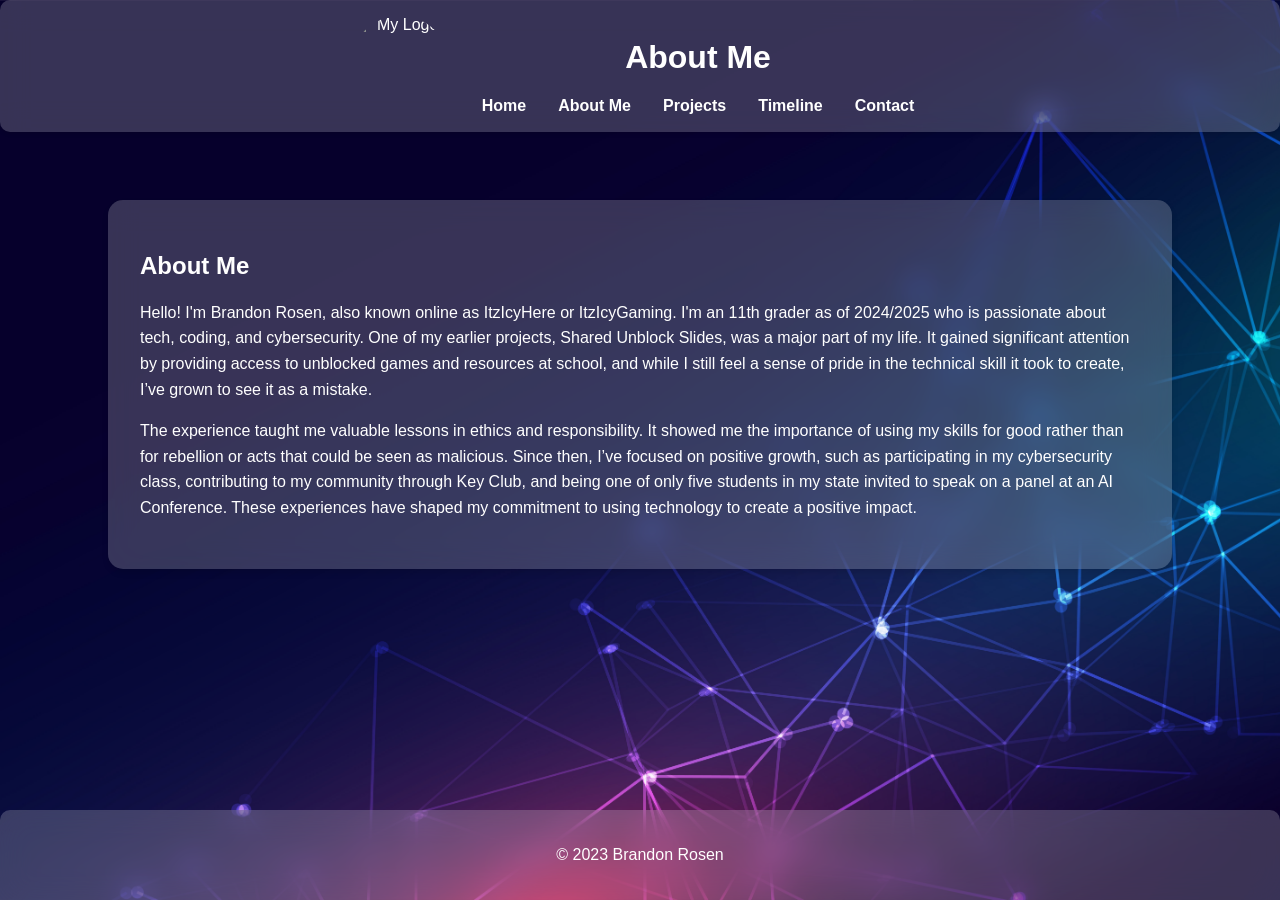
==== about.html @ f00a90a2 "Add files via upload" ====
<!DOCTYPE html>
<html lang="en">
<head>
    <meta charset="UTF-8">
    <meta name="viewport" content="width=device-width, initial-scale=1.0">
    <title>About Me - My Portfolio</title>
    <link rel="stylesheet" href="styles.css">
    <link rel="stylesheet" href="https://cdnjs.cloudflare.com/ajax/libs/font-awesome/6.0.0-beta3/css/all.min.css">
</head>
<body>
    <header>
        <div class="header-content">
            <img src="/images/logo.png" alt="My Logo" class="logo">
            <div>
                <h1>About Me</h1>
                <nav>
                    <ul>
                        <li><a href="index.html">Home</a></li>
                        <li><a href="about.html">About Me</a></li>
                        <li><a href="projects.html">Projects</a></li>
                        <li><a href="timeline.html">Timeline</a></li>
                        <li><a href="contact.html">Contact</a></li>
                    </ul>
                </nav>
            </div>
        </div>
    </header>
    <main class="container">
        <section id="about">
            <h2>About Me</h2>
            <p>Hello! I'm Brandon Rosen, also known online as ItzIcyHere or ItzIcyGaming. I'm an 11th grader as of 2024/2025 who is passionate about tech, coding, and cybersecurity. One of my earlier projects, Shared Unblock Slides, was a major part of my life. It gained significant attention by providing access to unblocked games and resources at school, and while I still feel a sense of pride in the technical skill it took to create, I’ve grown to see it as a mistake.</p>
            <p>The experience taught me valuable lessons in ethics and responsibility. It showed me the importance of using my skills for good rather than for rebellion or acts that could be seen as malicious. Since then, I’ve focused on positive growth, such as participating in my cybersecurity class, contributing to my community through Key Club, and being one of only five students in my state invited to speak on a panel at an AI Conference. These experiences have shaped my commitment to using technology to create a positive impact.</p>
        </section>
    </main>
    <footer>
        <p>&copy; 2023 Brandon Rosen</p>
    </footer>
</body>
</html>
---- styles.css ----
body {
    font-family: 'Segoe UI', Tahoma, Geneva, Verdana, sans-serif;
    margin: 0;
    padding: 0;
    background: url('/images/background.jpg') no-repeat center center fixed;
    background-size: cover;
    color: #fff;
    overflow-x: hidden;
}

header {
    background-color: rgba(255, 255, 255, 0.2);
    color: #fff;
    padding: 1rem 0;
    text-align: center;
    box-shadow: 0 2px 4px rgba(0, 0, 0, 0.1);
    backdrop-filter: blur(15px);
    border-radius: 10px;
    width: 100%;
    position: fixed;
    top: 0;
    z-index: 1000;
}

.header-content {
    display: flex;
    align-items: center;
    justify-content: center;
}

.logo {
    width: 100px;
    height: 100px;
    border-radius: 50%;
    object-fit: cover;
    margin-right: 1rem;
}

nav ul {
    list-style: none;
    padding: 0;
    display: flex;
    justify-content: center;
    margin: 0;
}

nav ul li {
    margin: 0 1rem;
}

nav ul li a {
    color: #fff;
    text-decoration: none;
    font-weight: bold;
}

.container {
    background-color: rgba(255, 255, 255, 0.2);
    padding: 2rem;
    border-radius: 15px;
    box-shadow: 0 4px 6px rgba(0, 0, 0, 0.1);
    backdrop-filter: blur(15px);
    max-width: 1000px;
    width: 90%;
    margin: 200px auto 100px auto;
    color: #fff;
}

h2 {
    color: #fff;
}

p {
    line-height: 1.6;
}

.projects-grid {
    display: grid;
    grid-template-columns: repeat(auto-fit, minmax(200px, 1fr));
    gap: 1rem;
}

.project-item {
    background-color: rgba(255, 255, 255, 0.2);
    border-radius: 10px;
    overflow: hidden;
    box-shadow: 0 4px 6px rgba(0, 0, 0, 0.1);
    backdrop-filter: blur(10px);
    text-align: center;
}

.project-item img {
    width: 100%;
    max-width: 300px;
    height: auto;
    max-height: 200px;
    object-fit: cover;
    display: block;
    margin: 0 auto;
}

.project-item a {
    color: #fff;
    text-decoration: none;
    display: block;
    padding: 1rem;
}

.contact-grid {
    display: grid;
    grid-template-columns: repeat(auto-fit, minmax(200px, 1fr));
    gap: 1rem;
    margin-top: 1rem;
}

.contact-item {
    background-color: rgba(255, 255, 255, 0.2);
    border-radius: 10px;
    overflow: hidden;
    box-shadow: 0 4px 6px rgba(0, 0, 0, 0.1);
    backdrop-filter: blur(10px);
    text-align: center;
    padding: 1rem;
}

.contact-item a {
    color: #fff;
    text-decoration: none;
    display: block;
}

.contact-item i {
    font-size: 2rem;
    margin-bottom: 0.5rem;
}

.timeline {
    position: relative;
    max-width: 800px;
    margin: 0 auto;
    padding: 2rem 0;
}

.timeline::after {
    content: '';
    position: absolute;
    width: 6px;
    background-color: rgba(255, 255, 255, 0.2);
    top: 0;
    bottom: 0;
    left: 50%;
    margin-left: -3px;
    z-index: -1;
}

.timeline-item {
    display: flex;
    justify-content: flex-start;
    align-items: center;
    padding: 1rem;
    position: relative;
    background-color: rgba(255, 255, 255, 0.2);
    border-radius: 10px;
    box-shadow: 0 4px 6px rgba(0, 0, 0, 0.1);
    backdrop-filter: blur(10px);
    margin: 1rem 0;
    cursor: pointer;
}

.timeline-item:nth-child(even) {
    justify-content: flex-end;
}

.timeline-item::after {
    content: '';
    position: absolute;
    width: 25px;
    height: 25px;
    background-color: rgba(255, 255, 255, 0.2);
    border: 4px solid #56B3F2;
    top: 15px;
    border-radius: 50%;
    z-index: 1;
}

.timeline-item:nth-child(odd)::after {
    left: -12.5px;
}

.timeline-item:nth-child(even)::after {
    right: -12.5px;
}

.timeline-content {
    padding: 1rem;
    background-color: rgba(255, 255, 255, 0.2);
    border-radius: 10px;
    box-shadow: 0 4px 6px rgba(0, 0, 0, 0.1);
    backdrop-filter: blur(10px);
    width: 45%;
}

.timeline-content h3 {
    color: #56B3F2;
}

.timeline-content img {
    width: 100%;
    max-width: 300px;
    height: auto;
    max-height: 200px;
    object-fit: cover;
    display: block;
    margin: 0 auto;
}

.timeline-content .date {
    font-size: 0.9rem;
    color: #fff;
}

footer {
    text-align: center;
    padding: 1rem 0;
    background-color: rgba(255, 255, 255, 0.2);
    color: #fff;
    position: fixed;
    width: 100%;
    bottom: 0;
    backdrop-filter: blur(15px);
    border-radius: 10px 10px 0 0;
    z-index: 1000;
}
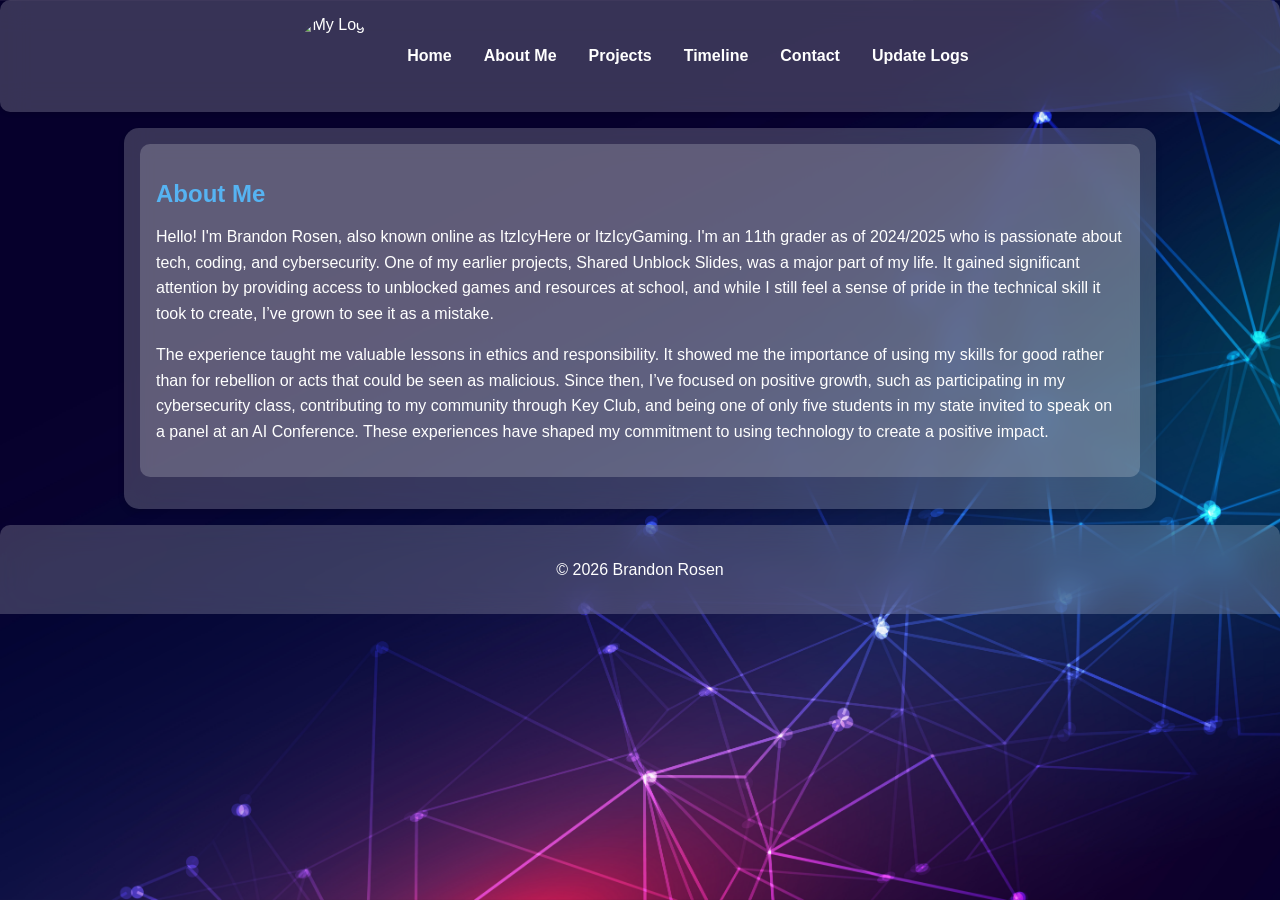
==== commit d3b18ed8: "Add files via upload" ====
--- a/about.html
+++ b/about.html
@@ -11,18 +11,16 @@
     <header>
         <div class="header-content">
             <img src="/images/logo.png" alt="My Logo" class="logo">
-            <div>
-                <h1>About Me</h1>
-                <nav>
-                    <ul>
-                        <li><a href="index.html">Home</a></li>
-                        <li><a href="about.html">About Me</a></li>
-                        <li><a href="projects.html">Projects</a></li>
-                        <li><a href="timeline.html">Timeline</a></li>
-                        <li><a href="contact.html">Contact</a></li>
-                    </ul>
-                </nav>
-            </div>
+            <nav>
+                <ul class="nav-links">
+                    <li><a href="index.html">Home</a></li>
+                    <li><a href="about.html">About Me</a></li>
+                    <li><a href="projects.html">Projects</a></li>
+                    <li><a href="timeline.html">Timeline</a></li>
+                    <li><a href="contact.html">Contact</a></li>
+                    <li><a href="update-logs.html">Update Logs</a></li>
+                </ul>
+            </nav>
         </div>
     </header>
     <main class="container">
@@ -33,7 +31,7 @@
         </section>
     </main>
     <footer>
-        <p>&copy; 2023 Brandon Rosen</p>
+        <p>&copy; <script>document.write(new Date().getFullYear());</script> Brandon Rosen</p>
     </footer>
 </body>
 </html>
--- a/styles.css
+++ b/styles.css
@@ -17,20 +17,22 @@
     backdrop-filter: blur(15px);
     border-radius: 10px;
     width: 100%;
-    position: fixed;
+    position: relative;
     top: 0;
     z-index: 1000;
+    margin-bottom: 1rem;
 }
 
 .header-content {
     display: flex;
     align-items: center;
     justify-content: center;
+    flex-wrap: wrap;
 }
 
 .logo {
-    width: 100px;
-    height: 100px;
+    width: 5rem;
+    height: 5rem;
     border-radius: 50%;
     object-fit: cover;
     margin-right: 1rem;
@@ -42,6 +44,7 @@
     display: flex;
     justify-content: center;
     margin: 0;
+    flex-wrap: wrap;
 }
 
 nav ul li {
@@ -62,8 +65,9 @@
     backdrop-filter: blur(15px);
     max-width: 1000px;
     width: 90%;
-    margin: 200px auto 100px auto;
-    color: #fff;
+    margin: 0 auto;
+    color: #fff;
+    padding-top: var(--header-height, 10rem); /* Use CSS variable for dynamic padding */
 }
 
 h2 {
@@ -224,10 +228,136 @@
     padding: 1rem 0;
     background-color: rgba(255, 255, 255, 0.2);
     color: #fff;
-    position: fixed;
+    position: relative;
     width: 100%;
     bottom: 0;
     backdrop-filter: blur(15px);
     border-radius: 10px 10px 0 0;
     z-index: 1000;
+}
+
+@media (max-width: 768px) {
+    .header-content {
+        flex-direction: column;
+    }
+
+    .logo {
+        margin-right: 0;
+    }
+
+    nav ul {
+        flex-direction: row;
+        flex-wrap: wrap;
+    }
+
+    nav ul li {
+        margin: 0.5rem;
+    }
+
+    .container {
+        margin: 0 auto;
+        width: 95%;
+        padding-top: var(--header-height, 15rem); /* Adjust padding for smaller screens */
+    }
+
+    .timeline {
+        padding: 1rem 0;
+    }
+
+    .timeline::after {
+        left: 31px;
+    }
+
+    .timeline-item {
+        flex-direction: column;
+        align-items: flex-start;
+        position: relative;
+        margin: 1rem 0 1rem 60px;
+    }
+
+    .timeline-item::after {
+        top: 0.5rem;
+        left: -44px; 
+    }
+
+    .timeline-content {
+        width: 100%;
+    }
+
+    .timeline-item:nth-child(even) {
+        justify-content: flex-start;
+    }
+
+    .timeline-item:nth-child(even)::after {
+        left: -44px;
+    }
+
+    footer {
+        position: relative;
+        border-radius: 0;
+        margin-top: 1rem;
+    }
+}
+
+.update-log {
+    background-color: rgba(255, 255, 255, 0.2);
+    padding: 1rem;
+    border-radius: 10px;
+    margin-top: 1rem;
+}
+
+.update-log h4 {
+    color: #56B3F2;
+    margin-top: 0;
+}
+
+.update-log ul {
+    list-style: disc;
+    margin-left: 1.5rem;
+    text-align: left;
+}
+
+.update-log ul li {
+    margin-bottom: 0.5rem;
+}
+
+main.container {
+    margin-bottom: 1rem;
+    padding: 1rem;
+    text-align: center;
+}
+
+main h2 {
+    color: #56B3F2;
+    margin-bottom: 1rem;
+}
+
+section {
+    background-color: rgba(255, 255, 255, 0.2);
+    padding: 1rem;
+    border-radius: 10px;
+    margin-bottom: 1rem;
+    text-align: left;
+}
+
+section h3 {
+    color: #fff;
+    margin-top: 0;
+}
+
+section ul {
+    list-style: disc;
+    margin-left: 1.5rem;
+}
+
+section ul li {
+    margin-bottom: 0.5rem;
+    line-height: 1.5;
+}
+
+code {
+    background-color: rgba(0, 0, 0, 0.5);
+    padding: 0.2rem 0.4rem;
+    border-radius: 5px;
+    color: #fff;
 }
